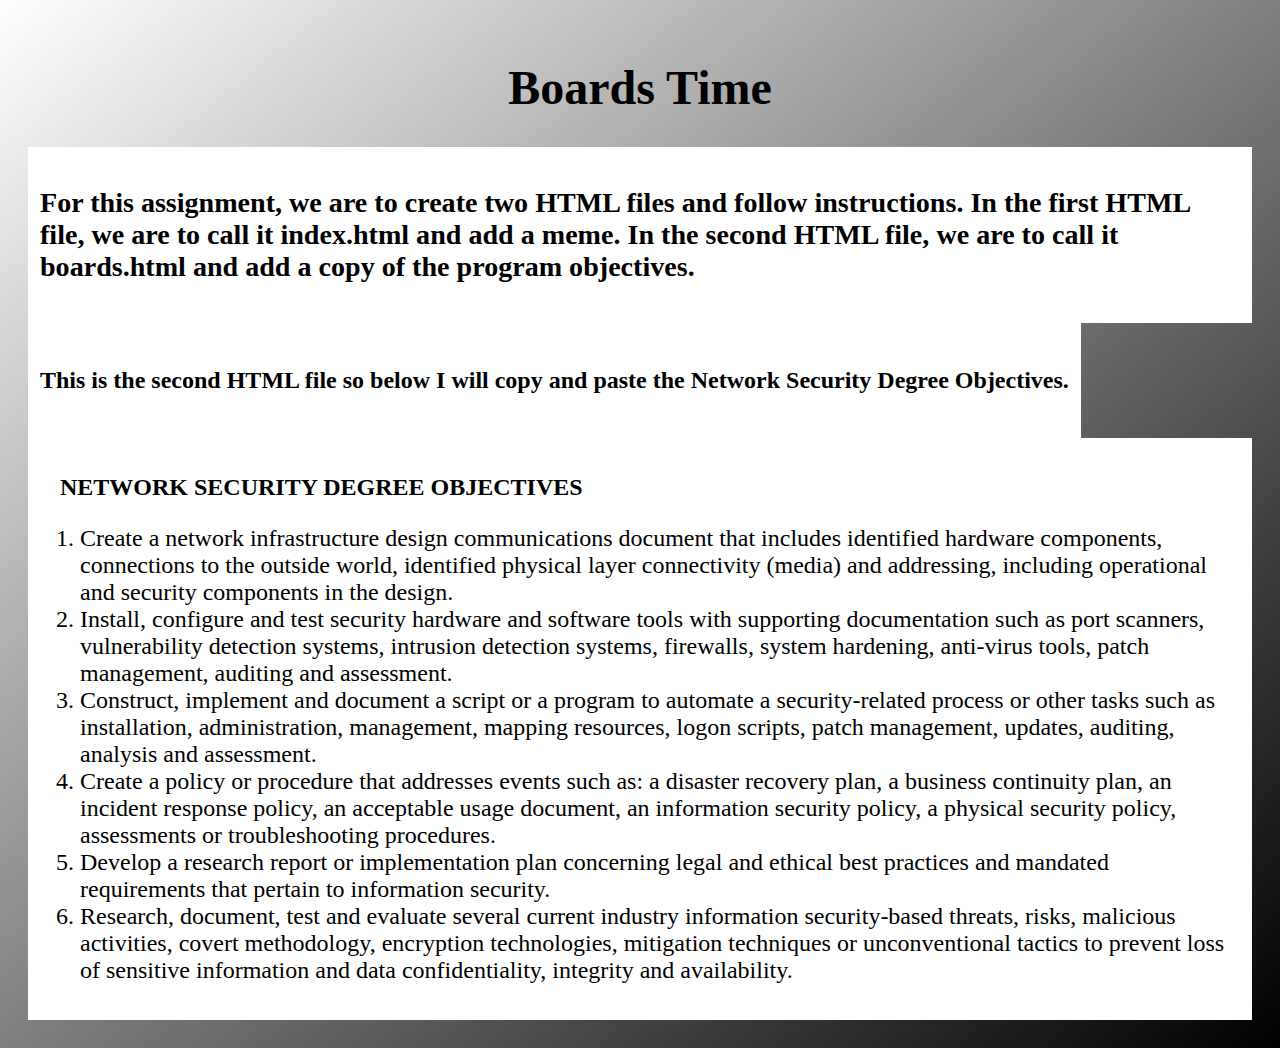
==== boards.html @ 6110c1fd "Add files via upload" ====
<!-- Nickolaus Grant --> <!-- Comment indicating the author's name -->

<!DOCTYPE html> <!-- Declares the document type and version of HTML -->

<html lang="en"> <!-- Begins the HTML document and sets the language to English -->

<head>
    <meta charset="UTF-8"> <!-- Defines the character encoding for the document -->
    <meta http-equiv="X-UA-Compatible" content="IE=edge"> <!-- Sets the compatibility mode for Internet Explorer -->
    <meta name="viewport" content="width=device-width, initial-scale=1.0"> <!-- Defines the viewport for responsive design -->
    <title>Assignment 1.2: Foundation</title> <!-- Sets the title of the document -->

    <!-- CSS Styles -->
    <style>
        /* CSS for styling */
        .indented-bold {
            text-indent: 20px; /* Adds an indentation to the text */
            font-weight: bold; /* Makes the text bold */
        }

        .title-container {
            text-align: center; /* Centers the text */
        }

        body {
            background: linear-gradient(to bottom right, White, black); /* Creates a linear gradient background */
            font-size: 24px; /* Sets the font size for the entire document */
            padding: 20px; /* Adds padding to the body */
        }

        .box {
            border: 2px solid white; /* Sets a white border around the box */
            padding: 10px; /* Adds padding inside the box */
            display: inline-block; /* Creates a box */
            background-color: white; /* Sets the background color of the box */
        }
    </style>
</head>

<body>
    <!-- HTML Content -->

    <!-- Title Container -->
    <div class="title-container">
        <h1>Boards Time</h1> <!-- Heading 1 -->
    </div>

    <!-- Box 1 -->
    <div class="box">
        <h3> <!-- Heading 3 -->
            For this assignment, we are to create two HTML files and follow instructions.
            In the first HTML file, we are to call it index.html and add a meme.
            In the second HTML file, we are to call it boards.html and add a copy of the program objectives.
        </h3>
    </div>

    <!-- Box 2 -->
    <div class="box">
        <h4> <!-- Heading 4 -->
            This is the second HTML file so below I will copy and paste the
            Network Security Degree Objectives.
        </h4>
    </div>

    <!-- Box 3 -->
    <div class="box">
        <p class="indented-bold">NETWORK SECURITY DEGREE OBJECTIVES </p> <!-- Paragraph with class -->
        <p>
            <!-- Unordered List of Degree Objectives -->
            <ol>
                <li>Create a network infrastructure design communications document that includes identified hardware components,
                    connections to the outside world, identified physical layer connectivity (media) and addressing, including operational and
                    security components in the design.</li>

                <li>Install, configure and test security hardware and software tools with supporting documentation such as port scanners,
                    vulnerability detection systems, intrusion detection systems, firewalls, system hardening, anti-virus tools, patch
                    management, auditing and assessment.</li>

                <li>Construct, implement and document a script or a program to automate a security-related process or other tasks such as
                    installation, administration, management, mapping resources, logon scripts, patch management, updates, auditing,
                    analysis and assessment.</li>

                <li>Create a policy or procedure that addresses events such as: a disaster recovery plan, a business continuity plan, an
                    incident response policy, an acceptable usage document, an information security policy, a physical security policy,
                    assessments or troubleshooting procedures.</li>

                <li>Develop a research report or implementation plan concerning legal and ethical best practices and mandated requirements
                    that pertain to information security.</li>

                <li>Research, document, test and evaluate several current industry information security-based threats, risks, malicious
                    activities, covert methodology, encryption technologies, mitigation techniques or unconventional tactics to prevent loss of
                    sensitive information and data confidentiality, integrity and availability.</li>
            </ol>
        </p>
    </div>

</body>
</html>
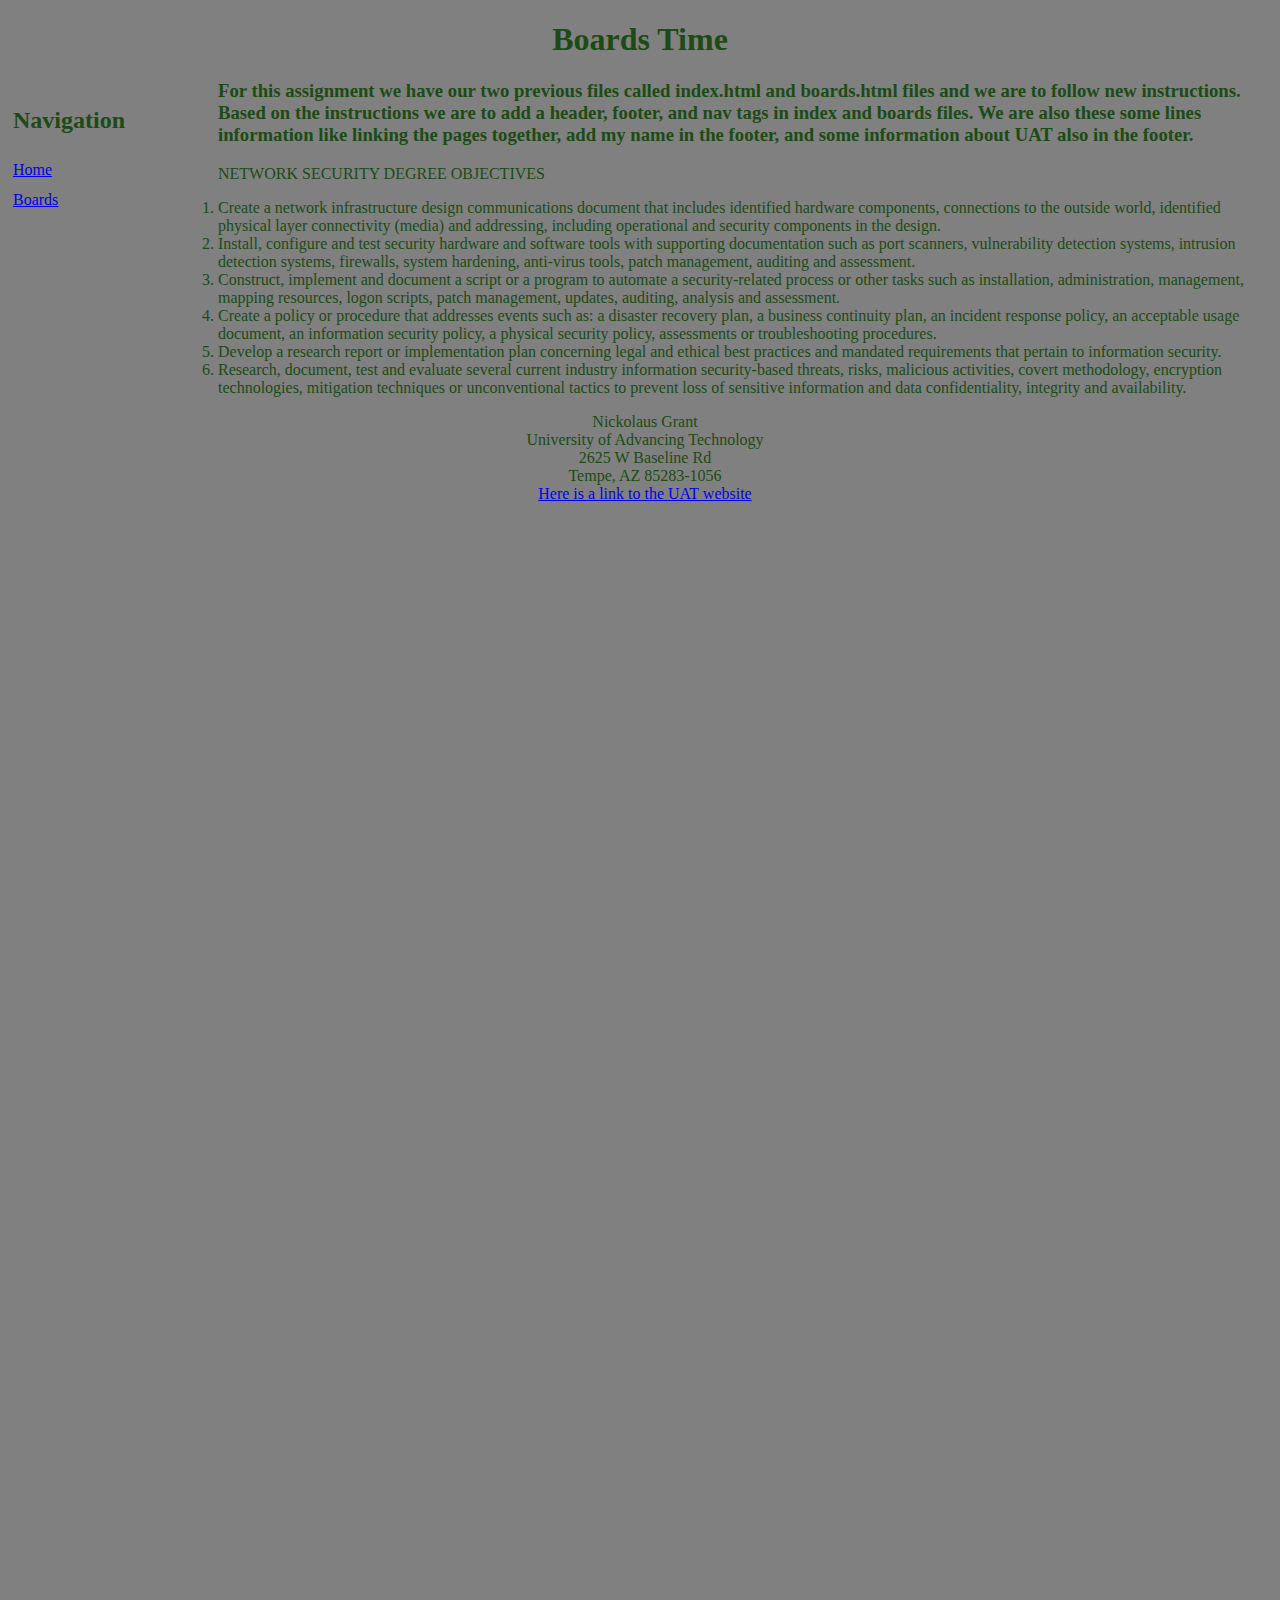
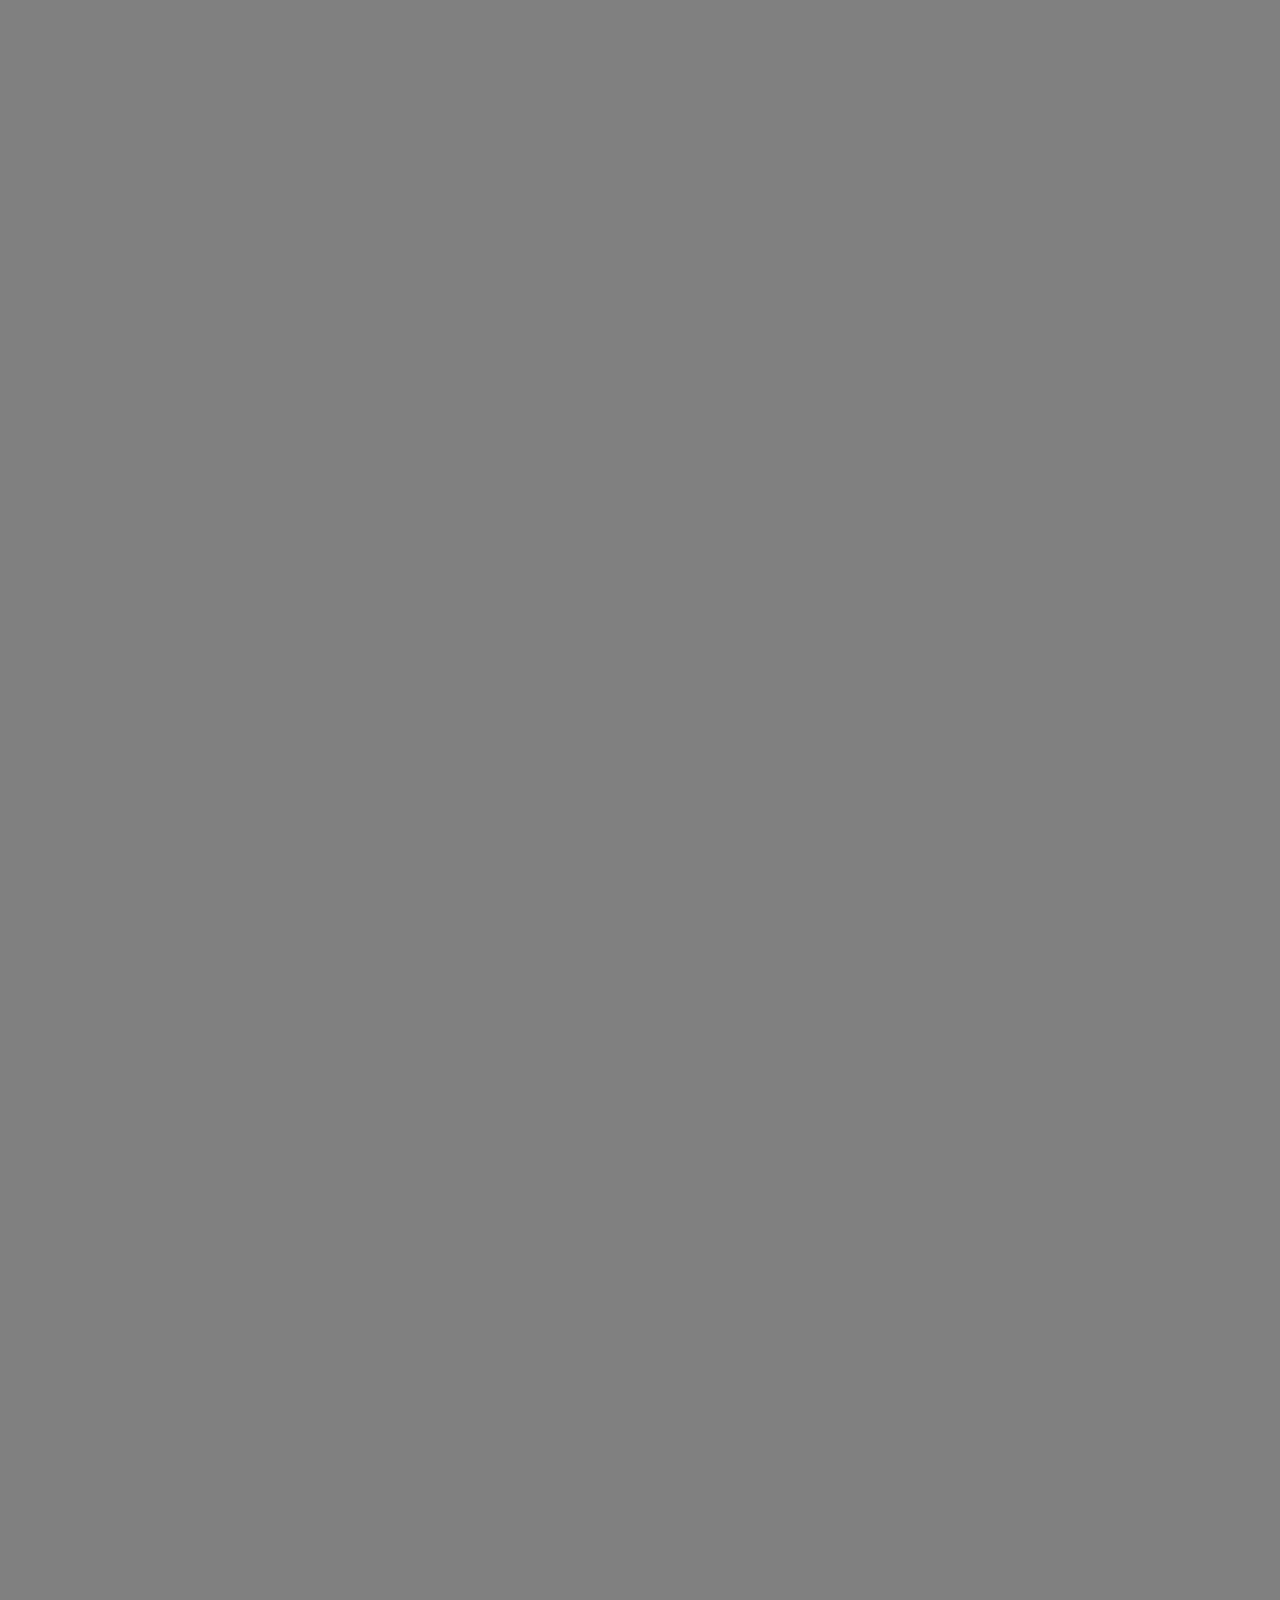
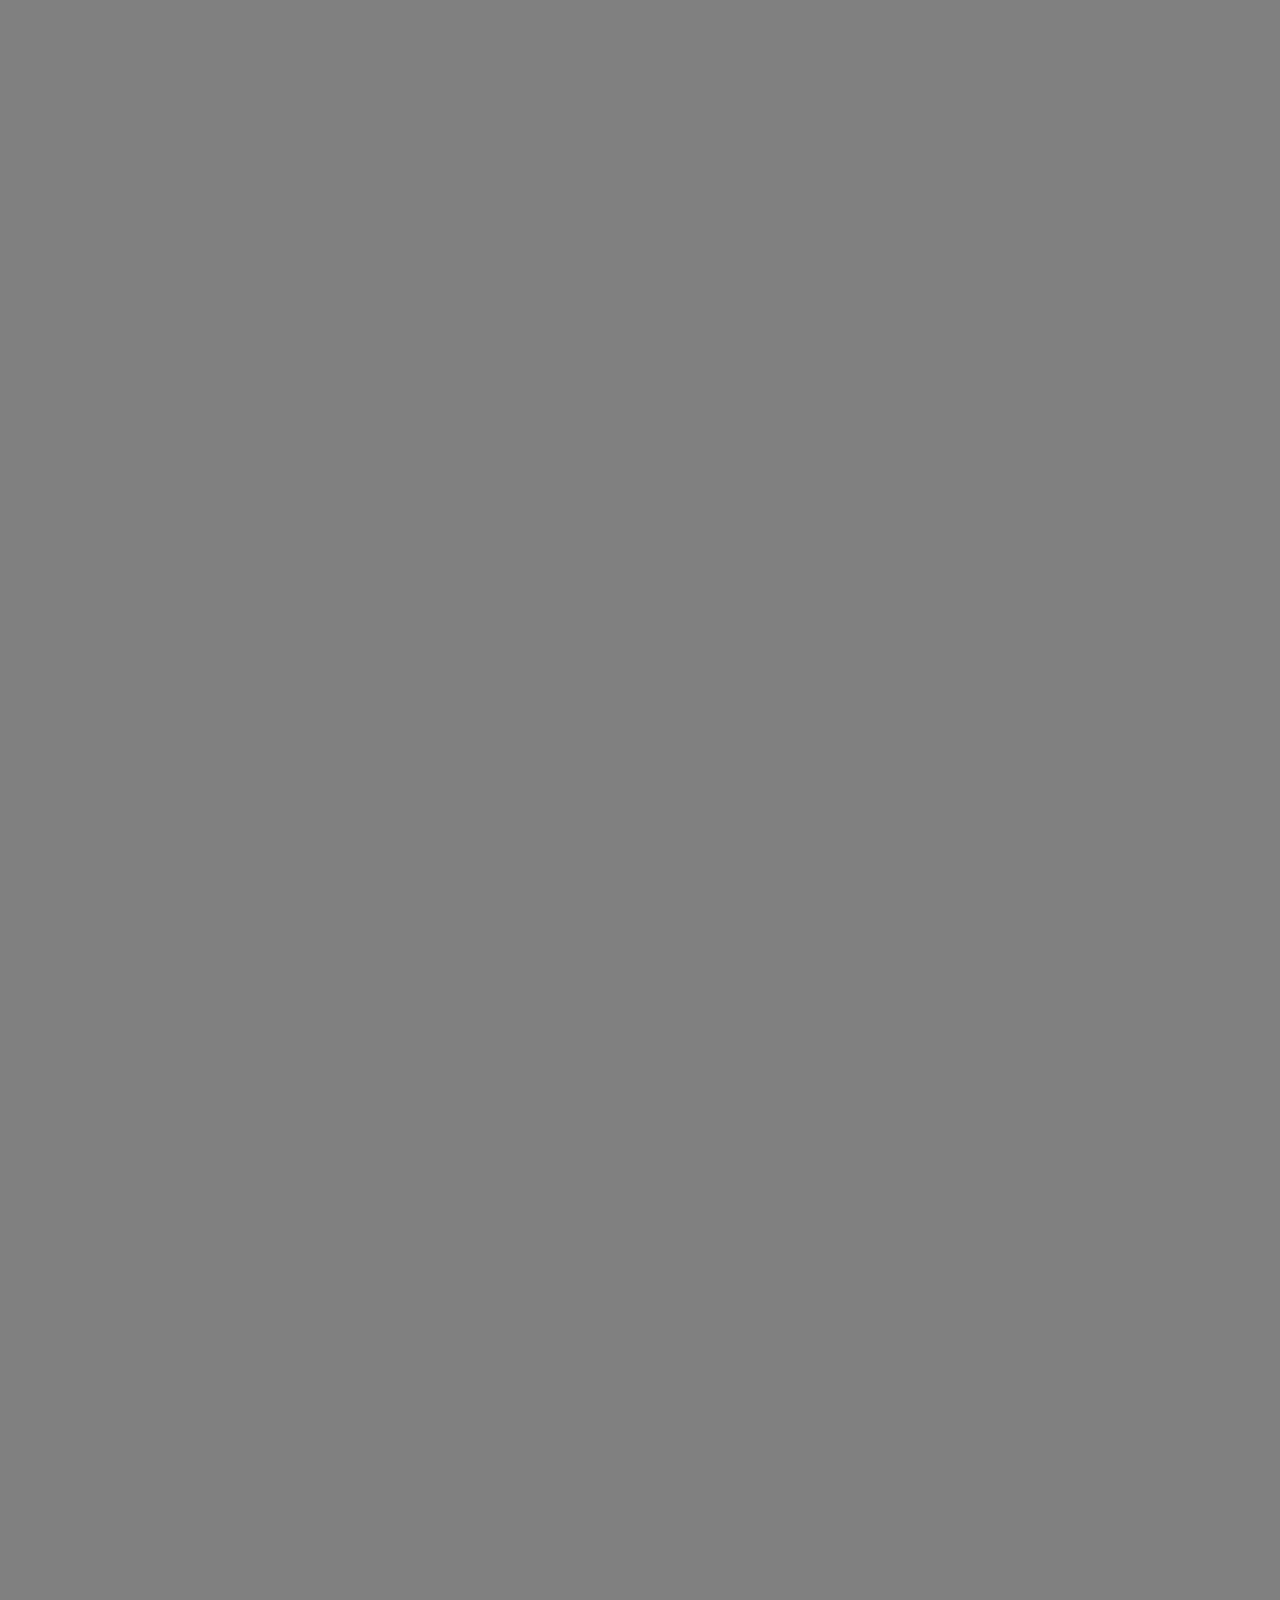
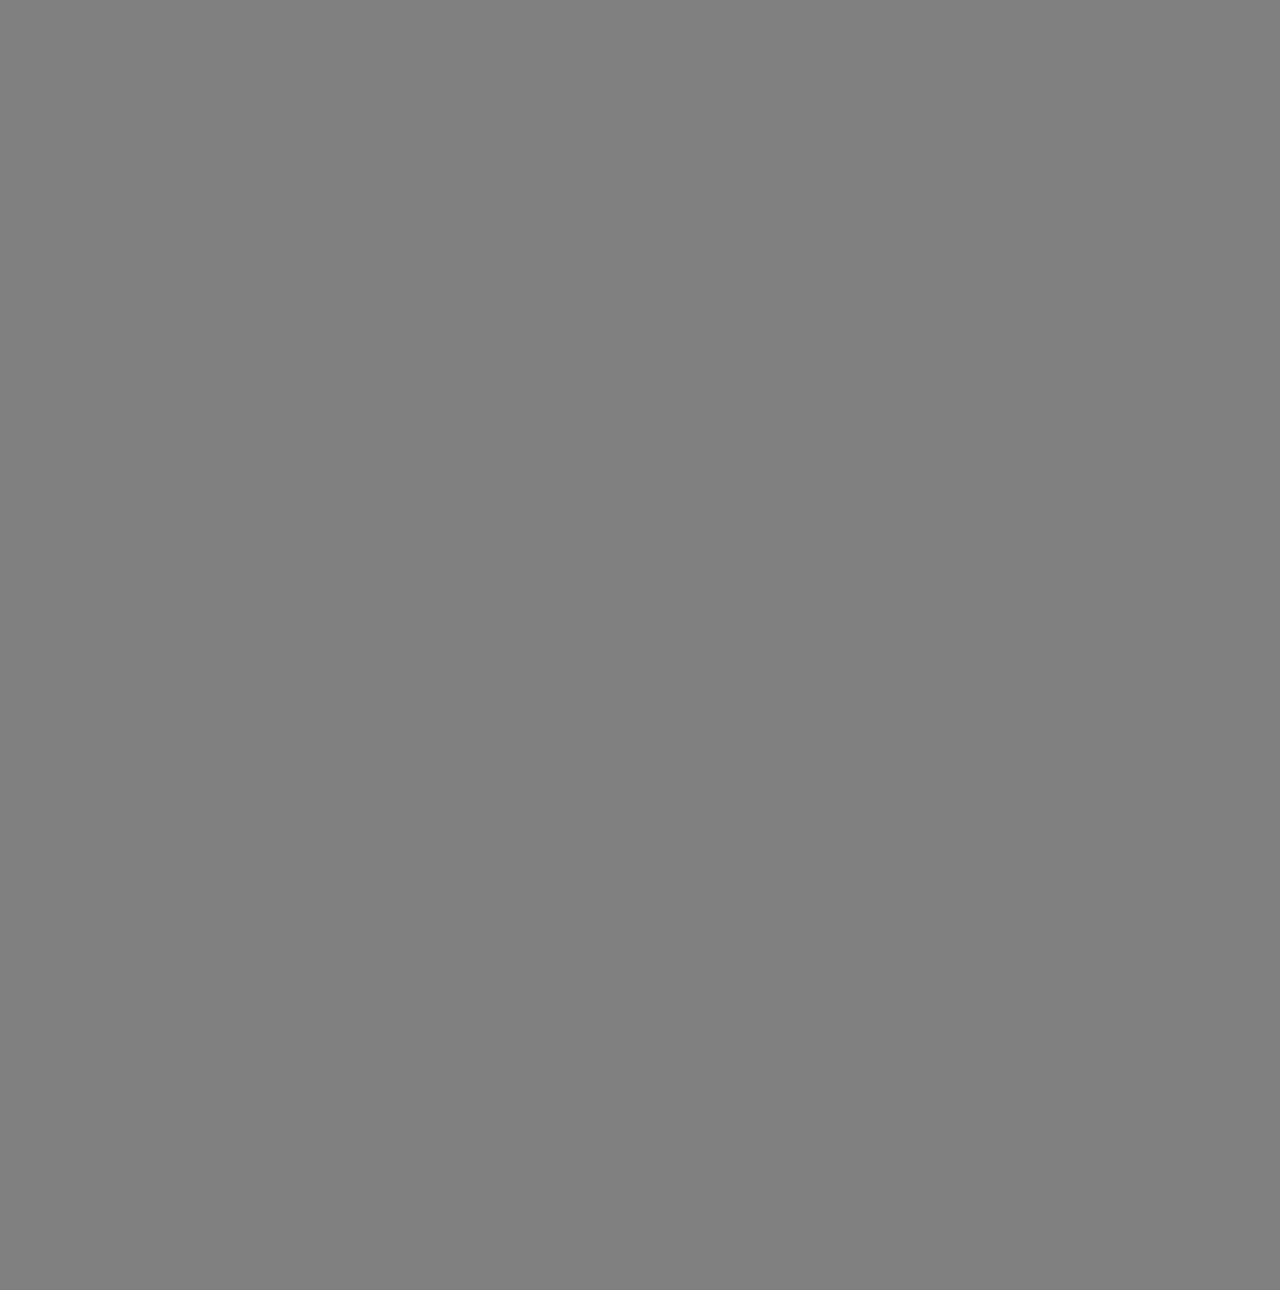
==== commit c66cd415: "Add files via upload" ====
--- a/boards.html
+++ b/boards.html
@@ -1,4 +1,5 @@
-<!-- Nickolaus Grant --> <!-- Comment indicating the author's name -->
+<!-- Nickolaus Grant -->
+<!-- Modified on 2024-05-25 -->
 
 <!DOCTYPE html> <!-- Declares the document type and version of HTML -->
 
@@ -8,85 +9,52 @@
     <meta charset="UTF-8"> <!-- Defines the character encoding for the document -->
     <meta http-equiv="X-UA-Compatible" content="IE=edge"> <!-- Sets the compatibility mode for Internet Explorer -->
     <meta name="viewport" content="width=device-width, initial-scale=1.0"> <!-- Defines the viewport for responsive design -->
-    <title>Assignment 1.2: Foundation</title> <!-- Sets the title of the document -->
-
-    <!-- CSS Styles -->
-    <style>
-        /* CSS for styling */
-        .indented-bold {
-            text-indent: 20px; /* Adds an indentation to the text */
-            font-weight: bold; /* Makes the text bold */
-        }
-
-        .title-container {
-            text-align: center; /* Centers the text */
-        }
-
-        body {
-            background: linear-gradient(to bottom right, White, black); /* Creates a linear gradient background */
-            font-size: 24px; /* Sets the font size for the entire document */
-            padding: 20px; /* Adds padding to the body */
-        }
-
-        .box {
-            border: 2px solid white; /* Sets a white border around the box */
-            padding: 10px; /* Adds padding inside the box */
-            display: inline-block; /* Creates a box */
-            background-color: white; /* Sets the background color of the box */
-        }
-    </style>
+    <title>Assignment 2.1: Naviagting between pages</title> <!-- Sets the title of the document -->
+    <link rel="stylesheet" href="Main.css"> <!-- Linking the Main.css -->
 </head>
 
 <body>
-    <!-- HTML Content -->
+    <!-- Header Section -->
+    <header>
+        <h1>Boards Time</h1> <!-- Heading 1 -->
+    </header>
 
-    <!-- Title Container -->
-    <div class="title-container">
-        <h1>Boards Time</h1> <!-- Heading 1 -->
-    </div>
+    <!-- Navigation Section -->
+    <nav>
+        <h2>Navigation</h2>
+        <a href="./index.html">Home</a><br>
+        <a href="./boards.html">Boards</a><br>
+    </nav>
 
-    <!-- Box 1 -->
-    <div class="box">
-        <h3> <!-- Heading 3 -->
-            For this assignment, we are to create two HTML files and follow instructions.
-            In the first HTML file, we are to call it index.html and add a meme.
-            In the second HTML file, we are to call it boards.html and add a copy of the program objectives.
+    <!-- Main Content Section -->
+    <div>
+        <h3>
+            For this assignment we have our two previous files called index.html and boards.html
+            files and we are to follow new instructions. Based on the instructions we are to add
+            a header, footer, and nav tags in index and boards files. We are also these some lines
+            information like linking the pages together, add my name in the footer, and some information
+            about UAT also in the footer. 
         </h3>
     </div>
-
-    <!-- Box 2 -->
-    <div class="box">
-        <h4> <!-- Heading 4 -->
-            This is the second HTML file so below I will copy and paste the
-            Network Security Degree Objectives.
-        </h4>
-    </div>
-
-    <!-- Box 3 -->
-    <div class="box">
-        <p class="indented-bold">NETWORK SECURITY DEGREE OBJECTIVES </p> <!-- Paragraph with class -->
+    <div>
+        <p>NETWORK SECURITY DEGREE OBJECTIVES </p>
         <p>
             <!-- Unordered List of Degree Objectives -->
             <ol>
                 <li>Create a network infrastructure design communications document that includes identified hardware components,
                     connections to the outside world, identified physical layer connectivity (media) and addressing, including operational and
                     security components in the design.</li>
-
                 <li>Install, configure and test security hardware and software tools with supporting documentation such as port scanners,
                     vulnerability detection systems, intrusion detection systems, firewalls, system hardening, anti-virus tools, patch
                     management, auditing and assessment.</li>
-
                 <li>Construct, implement and document a script or a program to automate a security-related process or other tasks such as
                     installation, administration, management, mapping resources, logon scripts, patch management, updates, auditing,
                     analysis and assessment.</li>
-
                 <li>Create a policy or procedure that addresses events such as: a disaster recovery plan, a business continuity plan, an
                     incident response policy, an acceptable usage document, an information security policy, a physical security policy,
                     assessments or troubleshooting procedures.</li>
-
                 <li>Develop a research report or implementation plan concerning legal and ethical best practices and mandated requirements
                     that pertain to information security.</li>
-
                 <li>Research, document, test and evaluate several current industry information security-based threats, risks, malicious
                     activities, covert methodology, encryption technologies, mitigation techniques or unconventional tactics to prevent loss of
                     sensitive information and data confidentiality, integrity and availability.</li>
@@ -94,5 +62,14 @@
         </p>
     </div>
 
+    <!-- Footer Section -->
+    <footer>
+        Nickolaus Grant<br>
+        University of Advancing Technology<br>
+        2625 W Baseline Rd<br>
+        Tempe, AZ 85283-1056<br>
+        <!-- Add anything else helpful or interesting -->
+        <a href="https://www.uat.edu"> Here is a link to the UAT website</a> <br>
+    </footer>
 </body>
 </html>
--- a/Main.css
+++ b/Main.css
@@ -0,0 +1,25 @@
+body {
+    background-color: gray; /*Setting the background colors*/
+    color:rgb(28, 75, 21); /*Set the text color you like */
+}
+
+nav{
+    height: 6000px;
+    width: 200px;
+    float: left;
+    padding: 5px;
+    line-height: 30px;
+}
+
+footer{
+    text-align: center;
+    margin-right: 200px;
+}
+
+#memeImage {
+    margin-right: 200px;
+}
+
+header{
+    text-align: center;
+}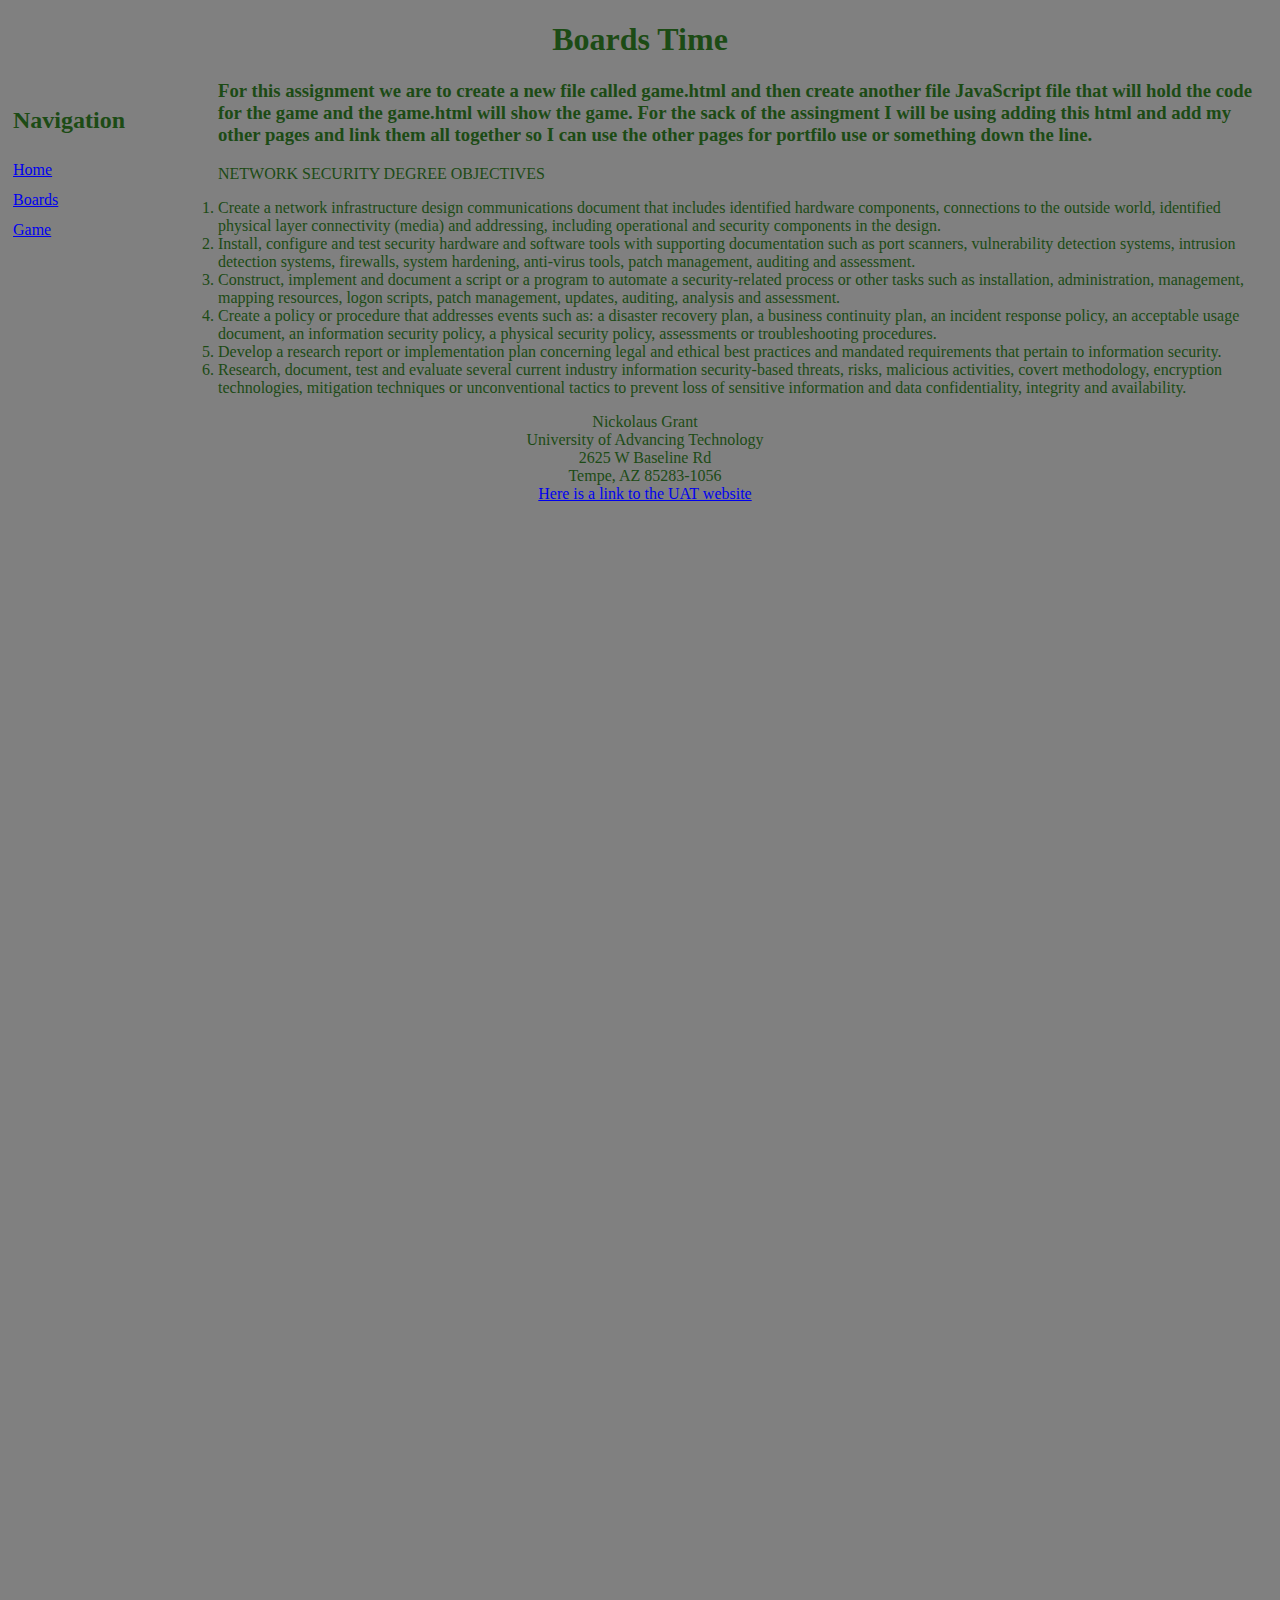
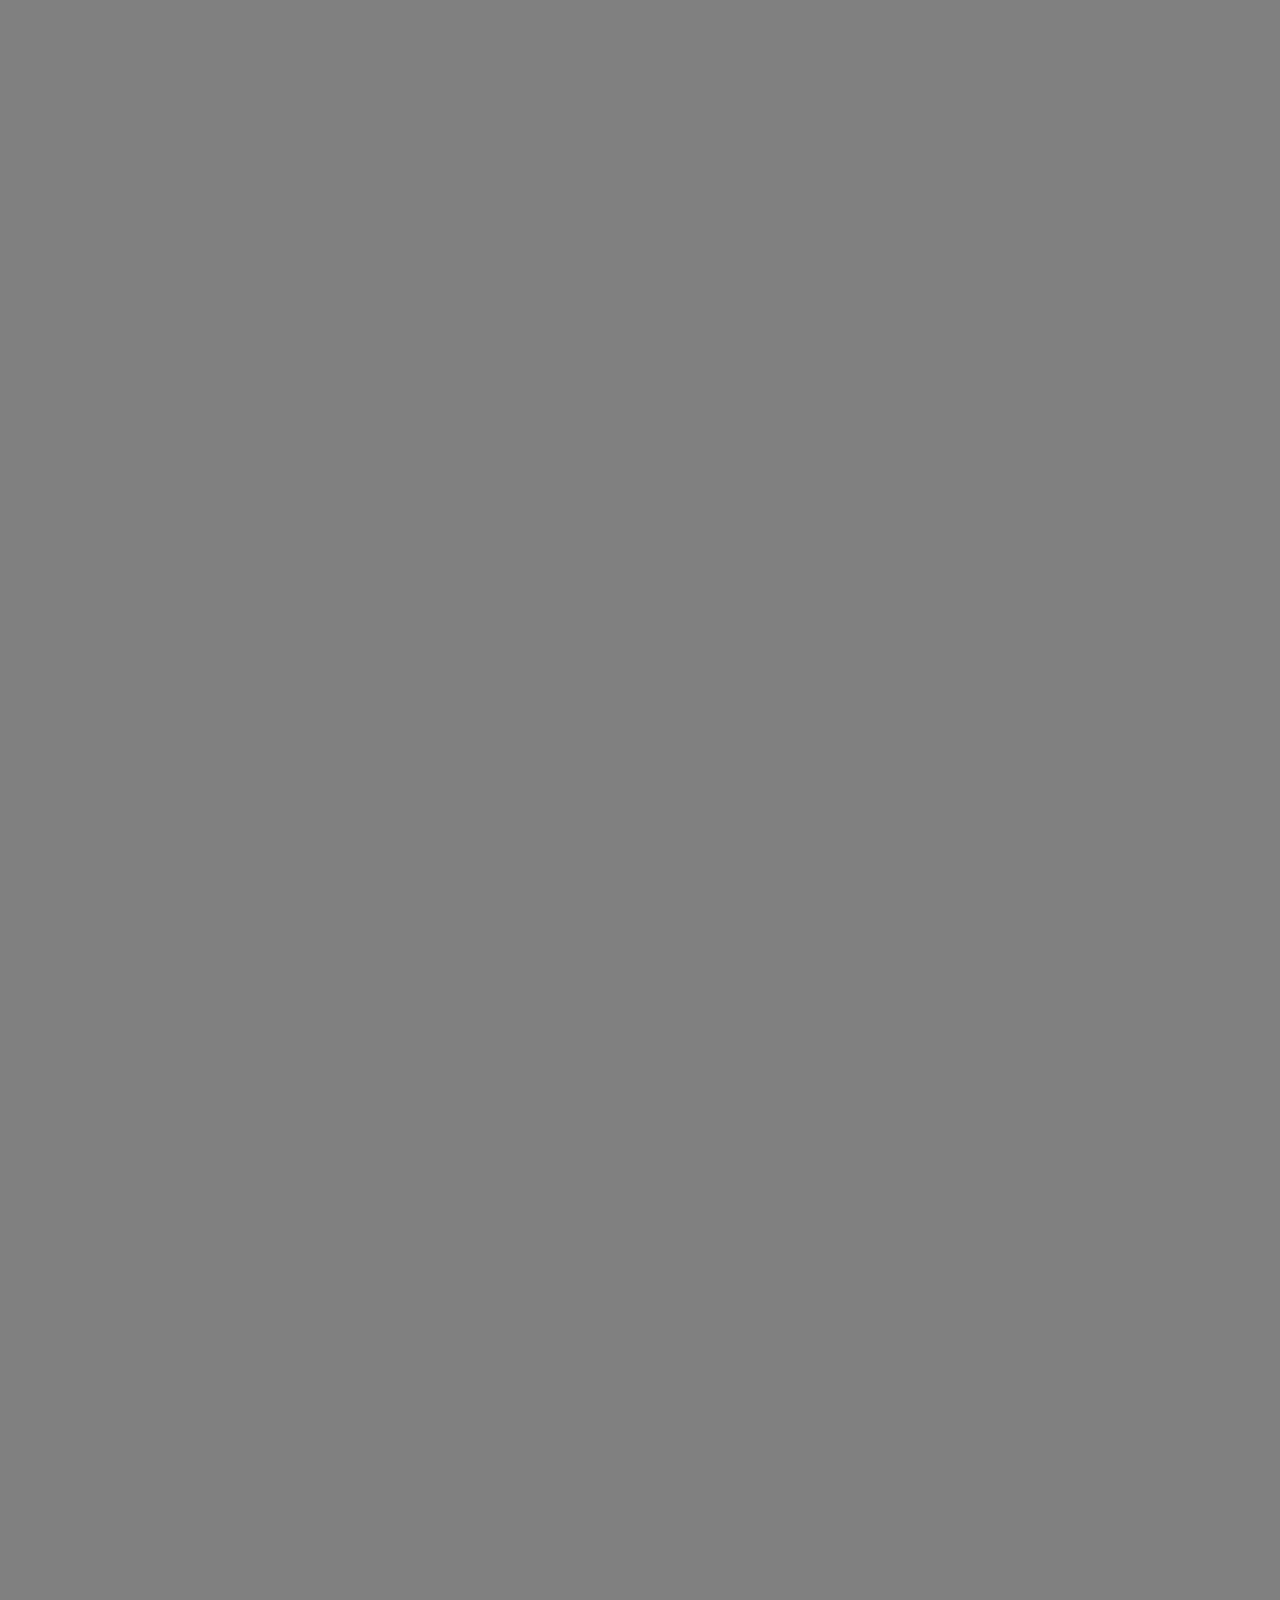
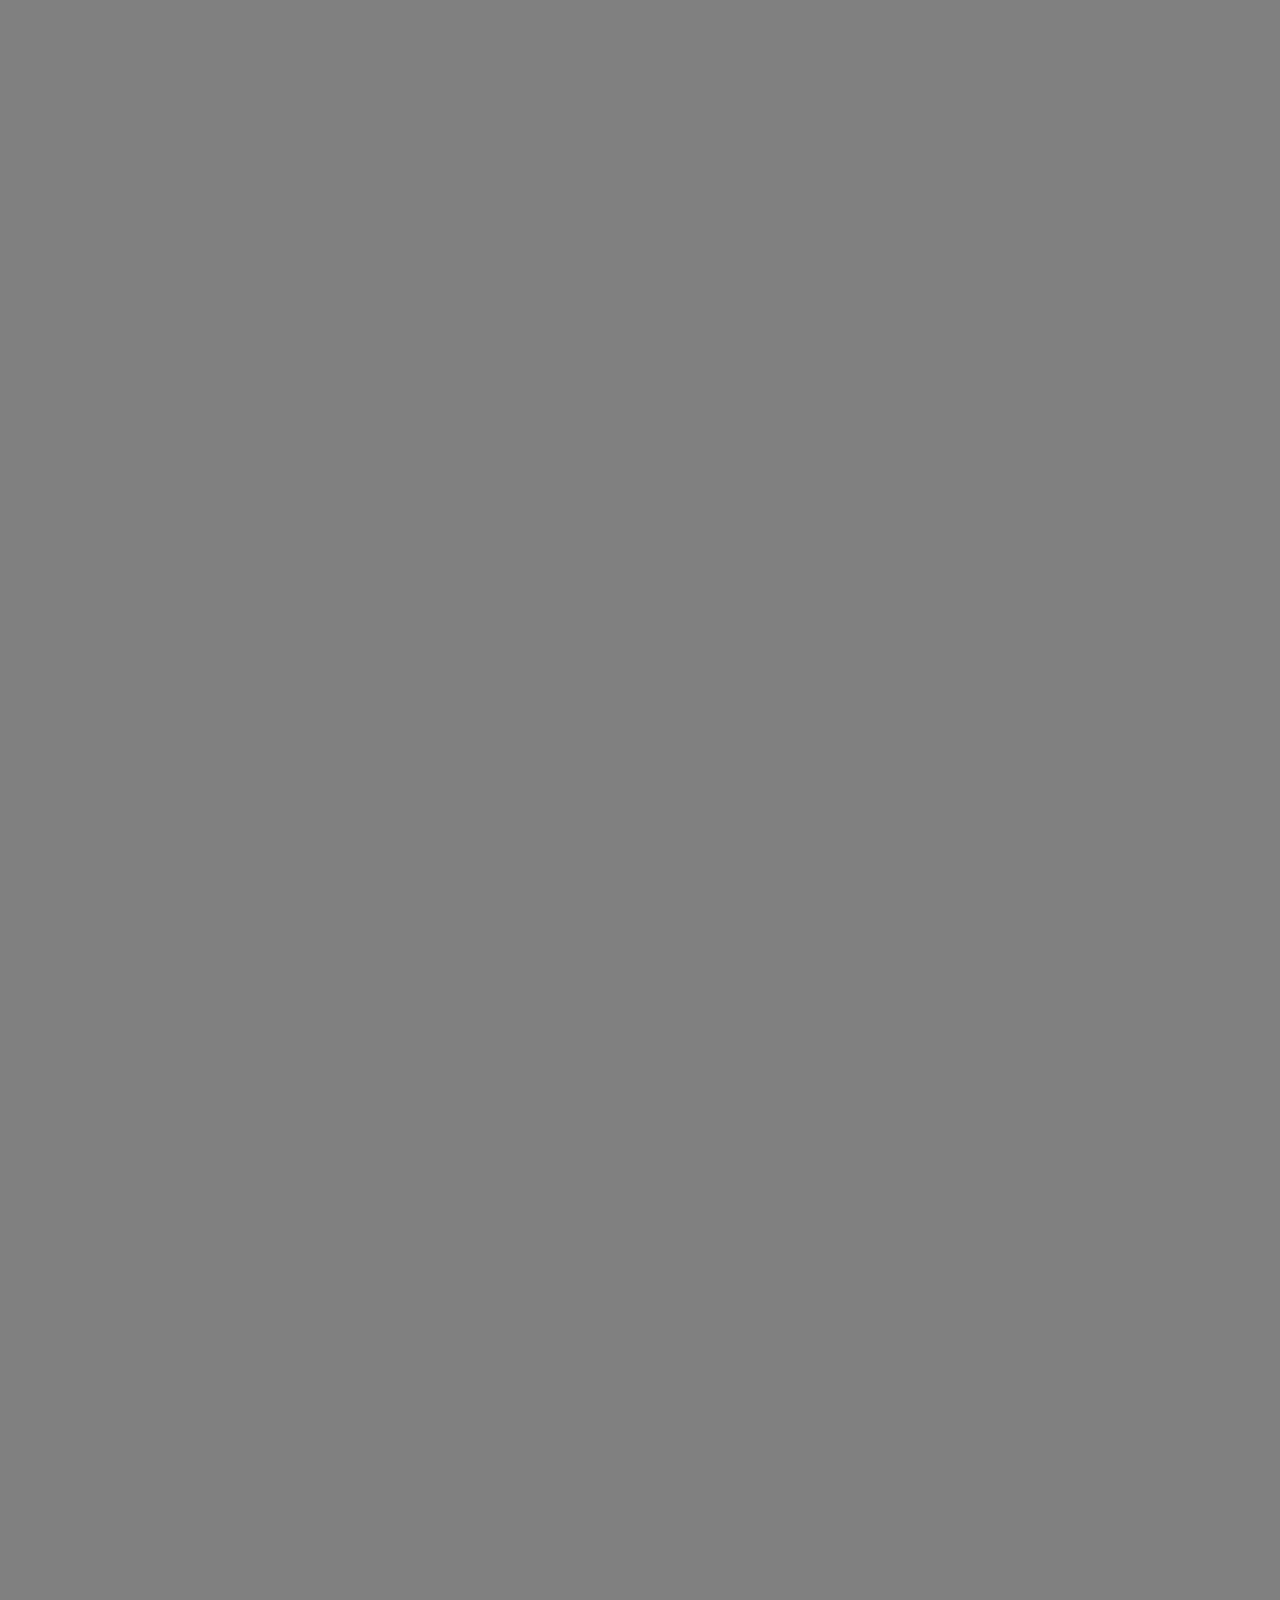
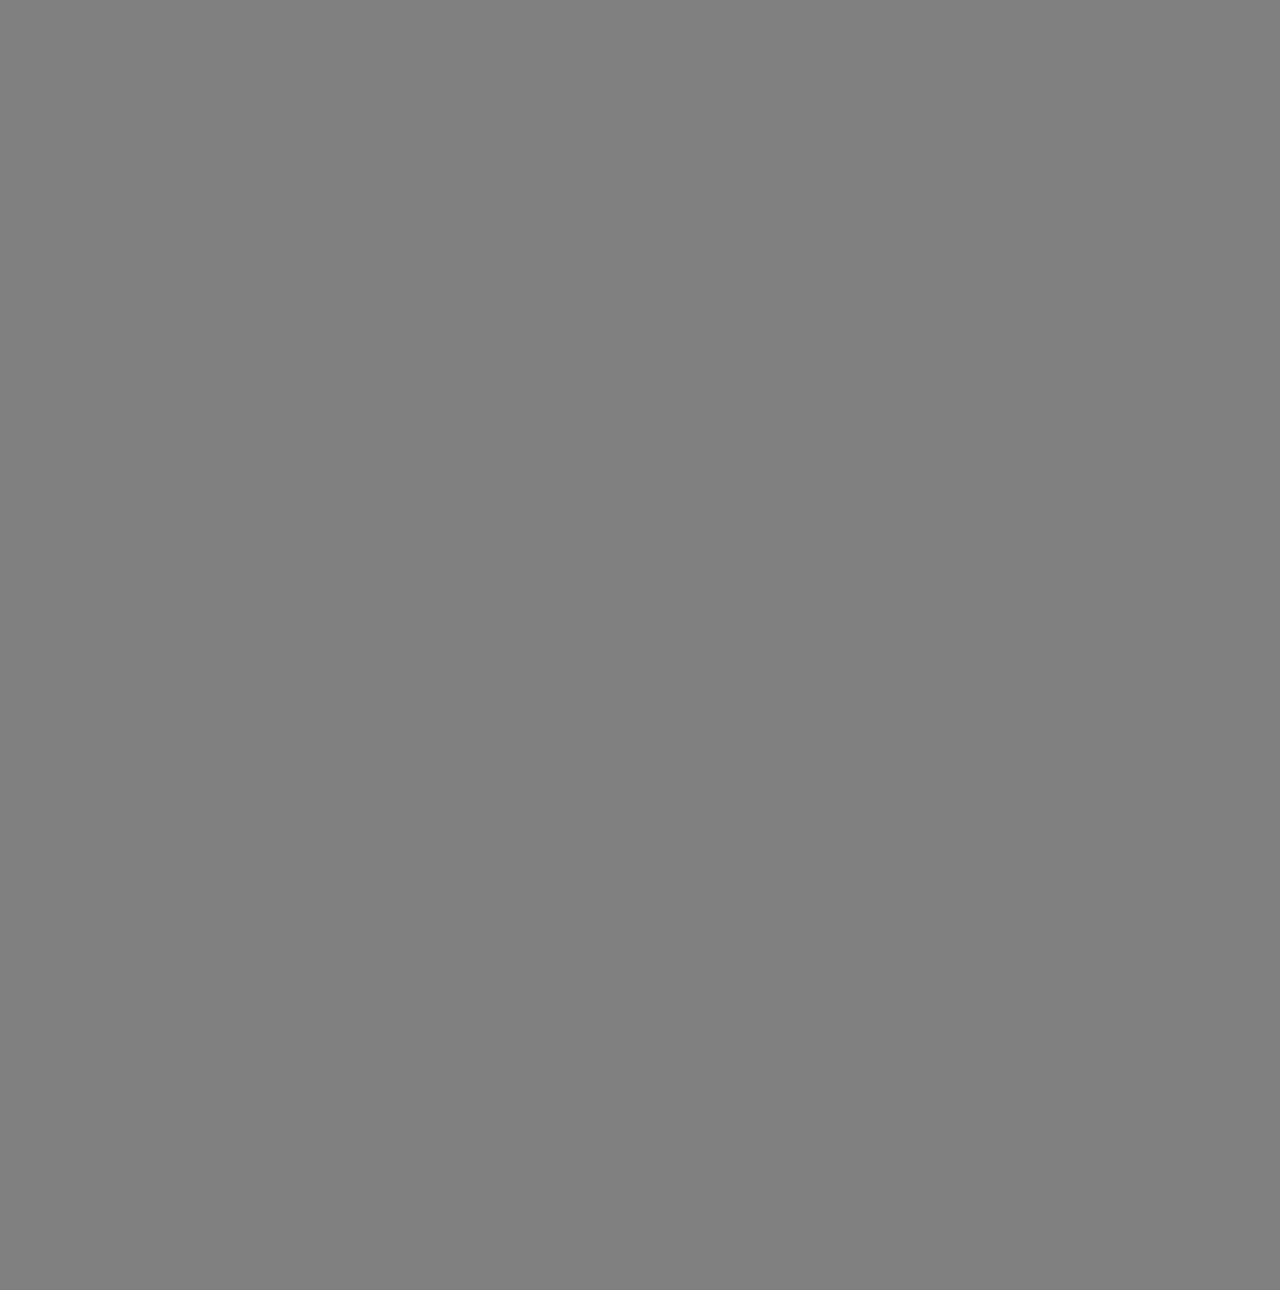
==== commit aea3bacf: "Add files via upload" ====
--- a/boards.html
+++ b/boards.html
@@ -9,7 +9,7 @@
     <meta charset="UTF-8"> <!-- Defines the character encoding for the document -->
     <meta http-equiv="X-UA-Compatible" content="IE=edge"> <!-- Sets the compatibility mode for Internet Explorer -->
     <meta name="viewport" content="width=device-width, initial-scale=1.0"> <!-- Defines the viewport for responsive design -->
-    <title>Assignment 2.1: Naviagting between pages</title> <!-- Sets the title of the document -->
+    <title>Assignment 3.1: The Building Blocks of JavaScript - Functions</title> <!-- Sets the title of the document -->
     <link rel="stylesheet" href="Main.css"> <!-- Linking the Main.css -->
 </head>
 
@@ -24,16 +24,16 @@
         <h2>Navigation</h2>
         <a href="./index.html">Home</a><br>
         <a href="./boards.html">Boards</a><br>
+        <a href="./game.html"> Game</a> <br>
     </nav>
 
     <!-- Main Content Section -->
     <div>
         <h3>
-            For this assignment we have our two previous files called index.html and boards.html
-            files and we are to follow new instructions. Based on the instructions we are to add
-            a header, footer, and nav tags in index and boards files. We are also these some lines
-            information like linking the pages together, add my name in the footer, and some information
-            about UAT also in the footer. 
+            For this assignment we are to create a new file called game.html and then create another
+            file JavaScript file that will hold the code for the game and the game.html will show the 
+            game. For the sack of the assingment I will be using adding this html and add my other pages and link
+            them all together so I can use the other pages for portfilo use or something down the line. 
         </h3>
     </div>
     <div>
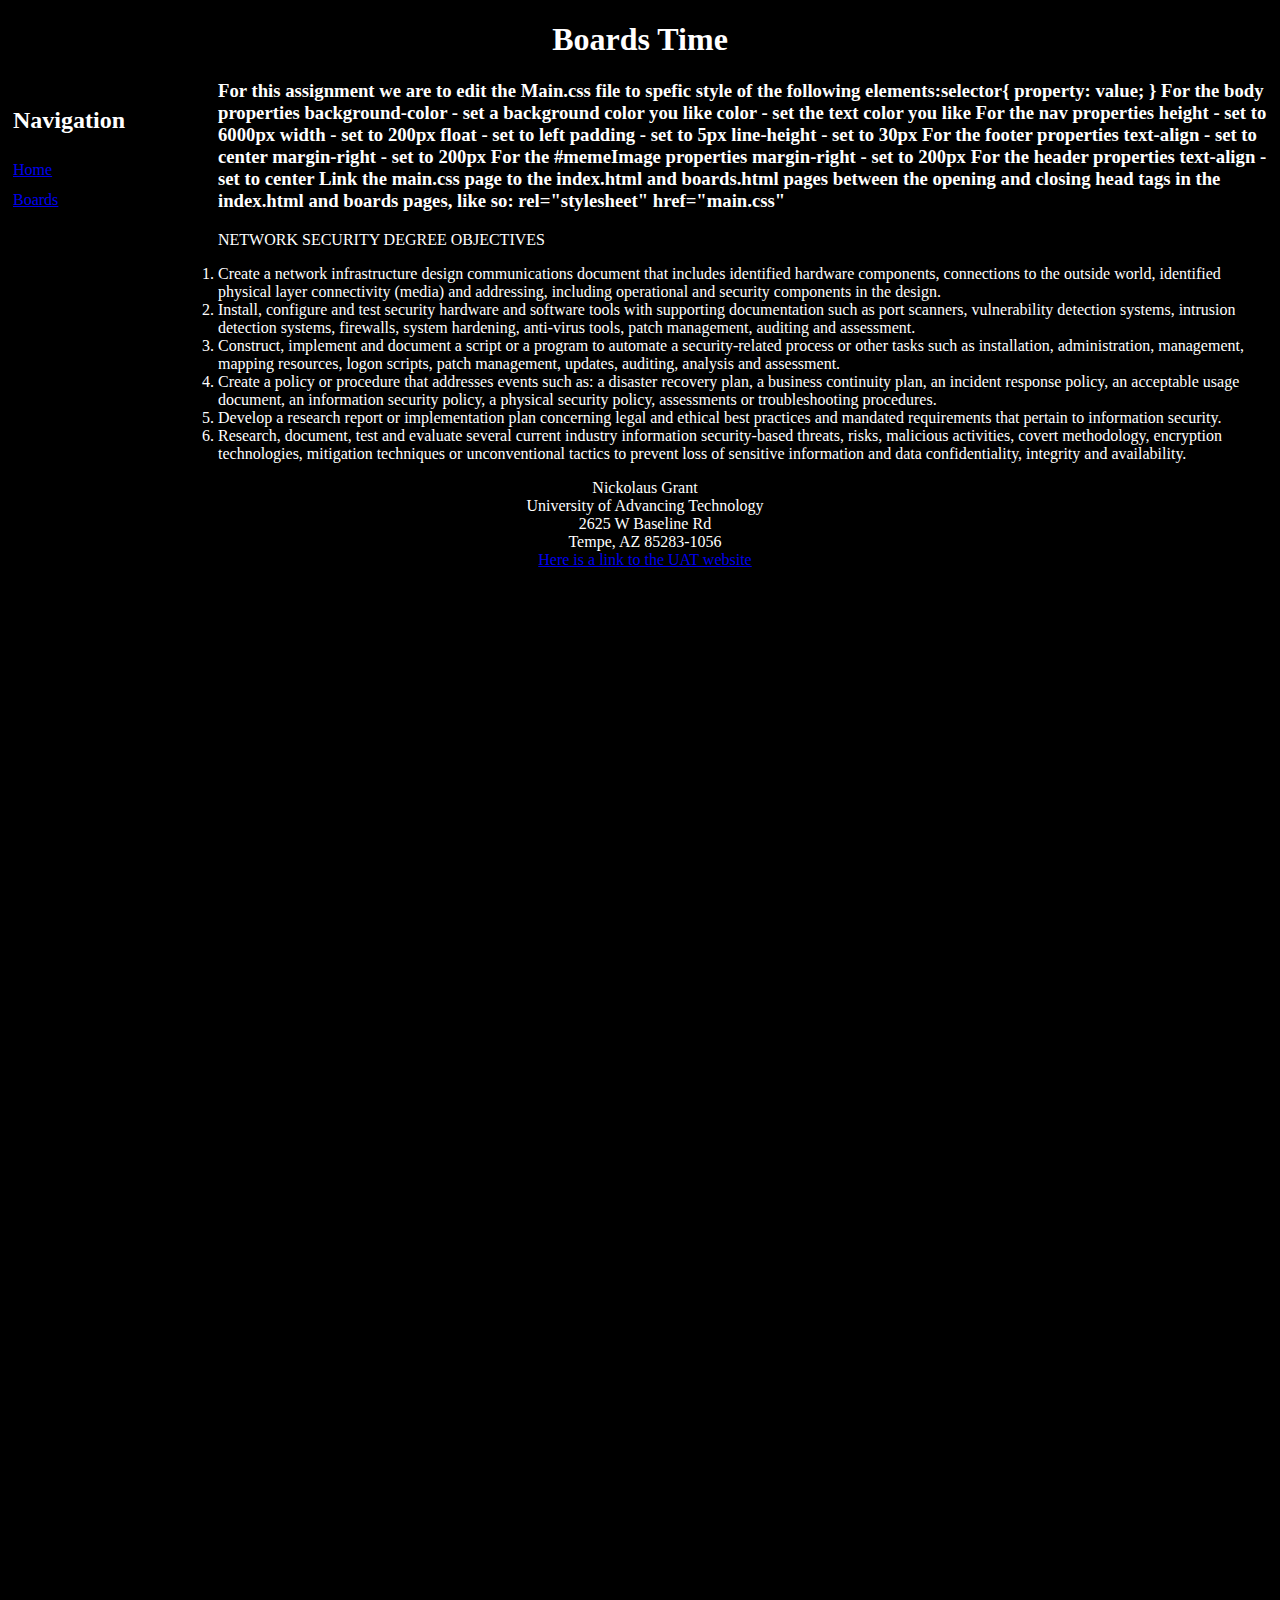
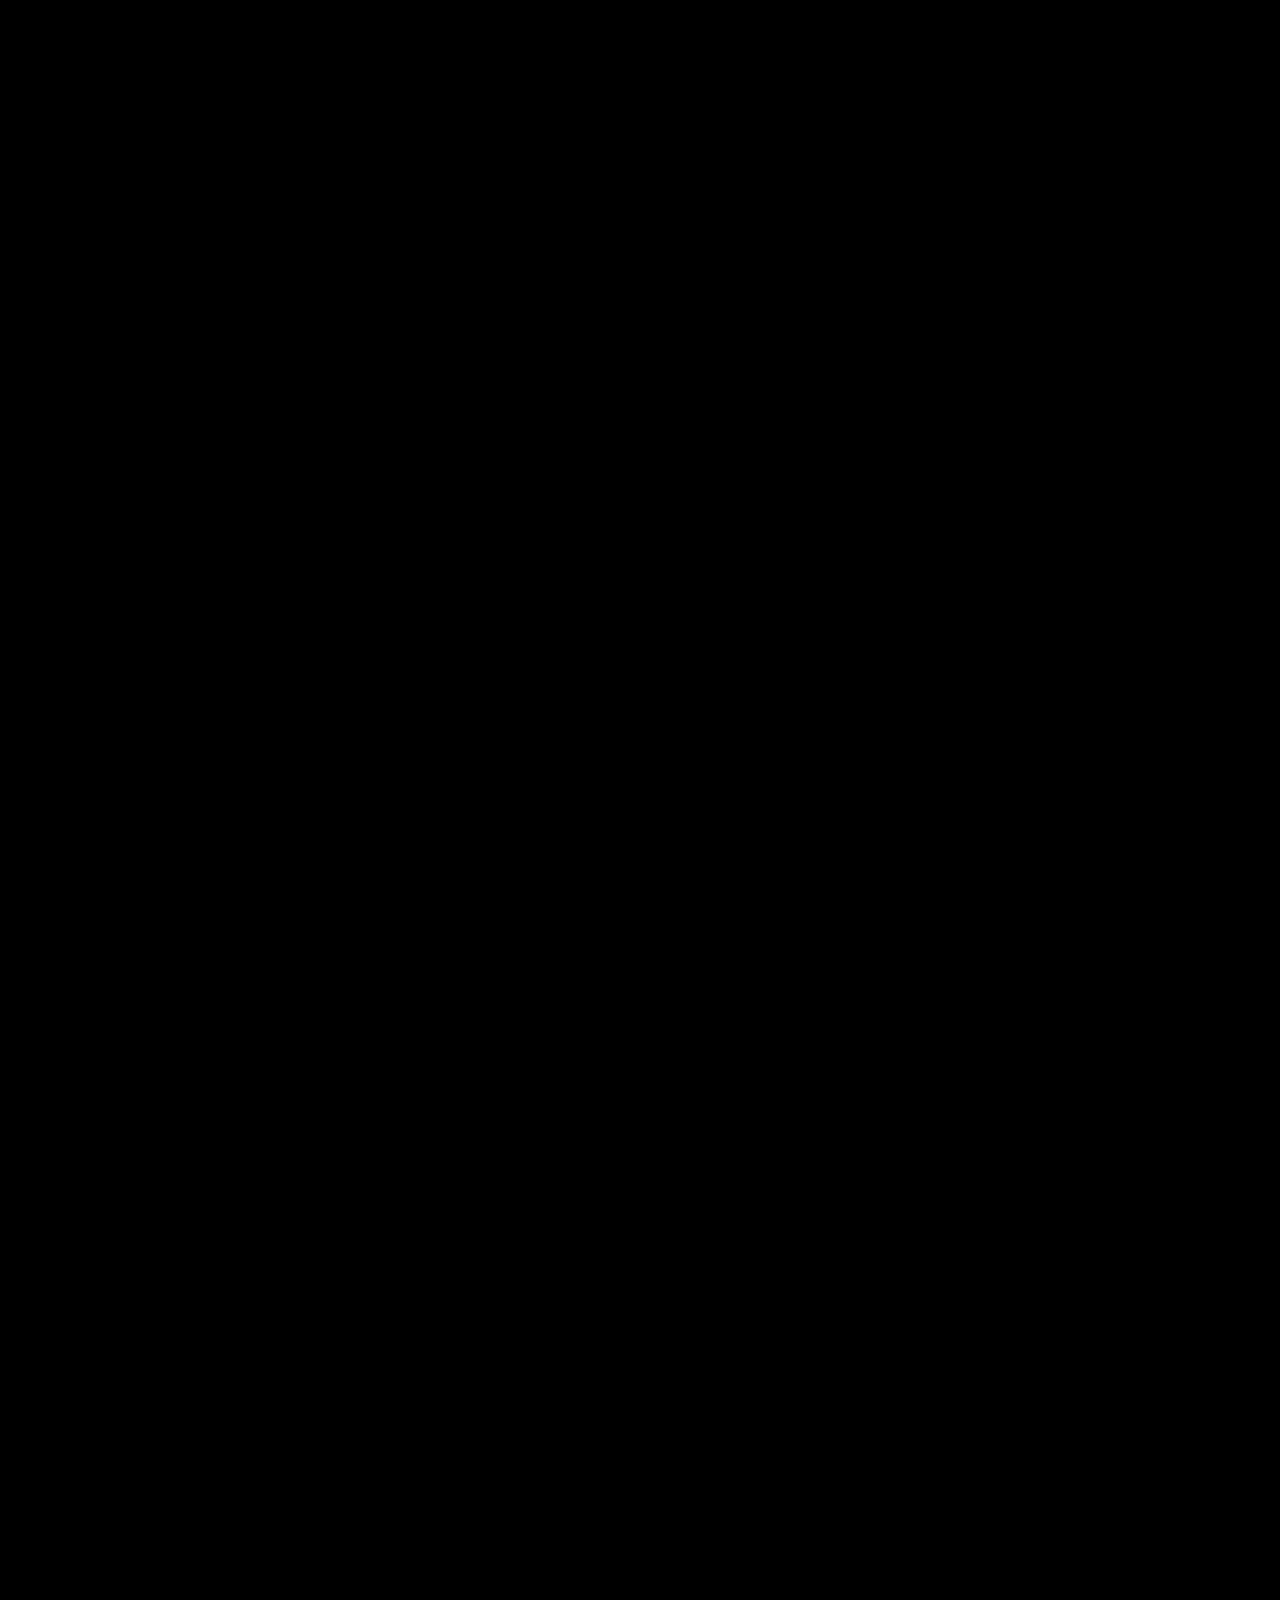
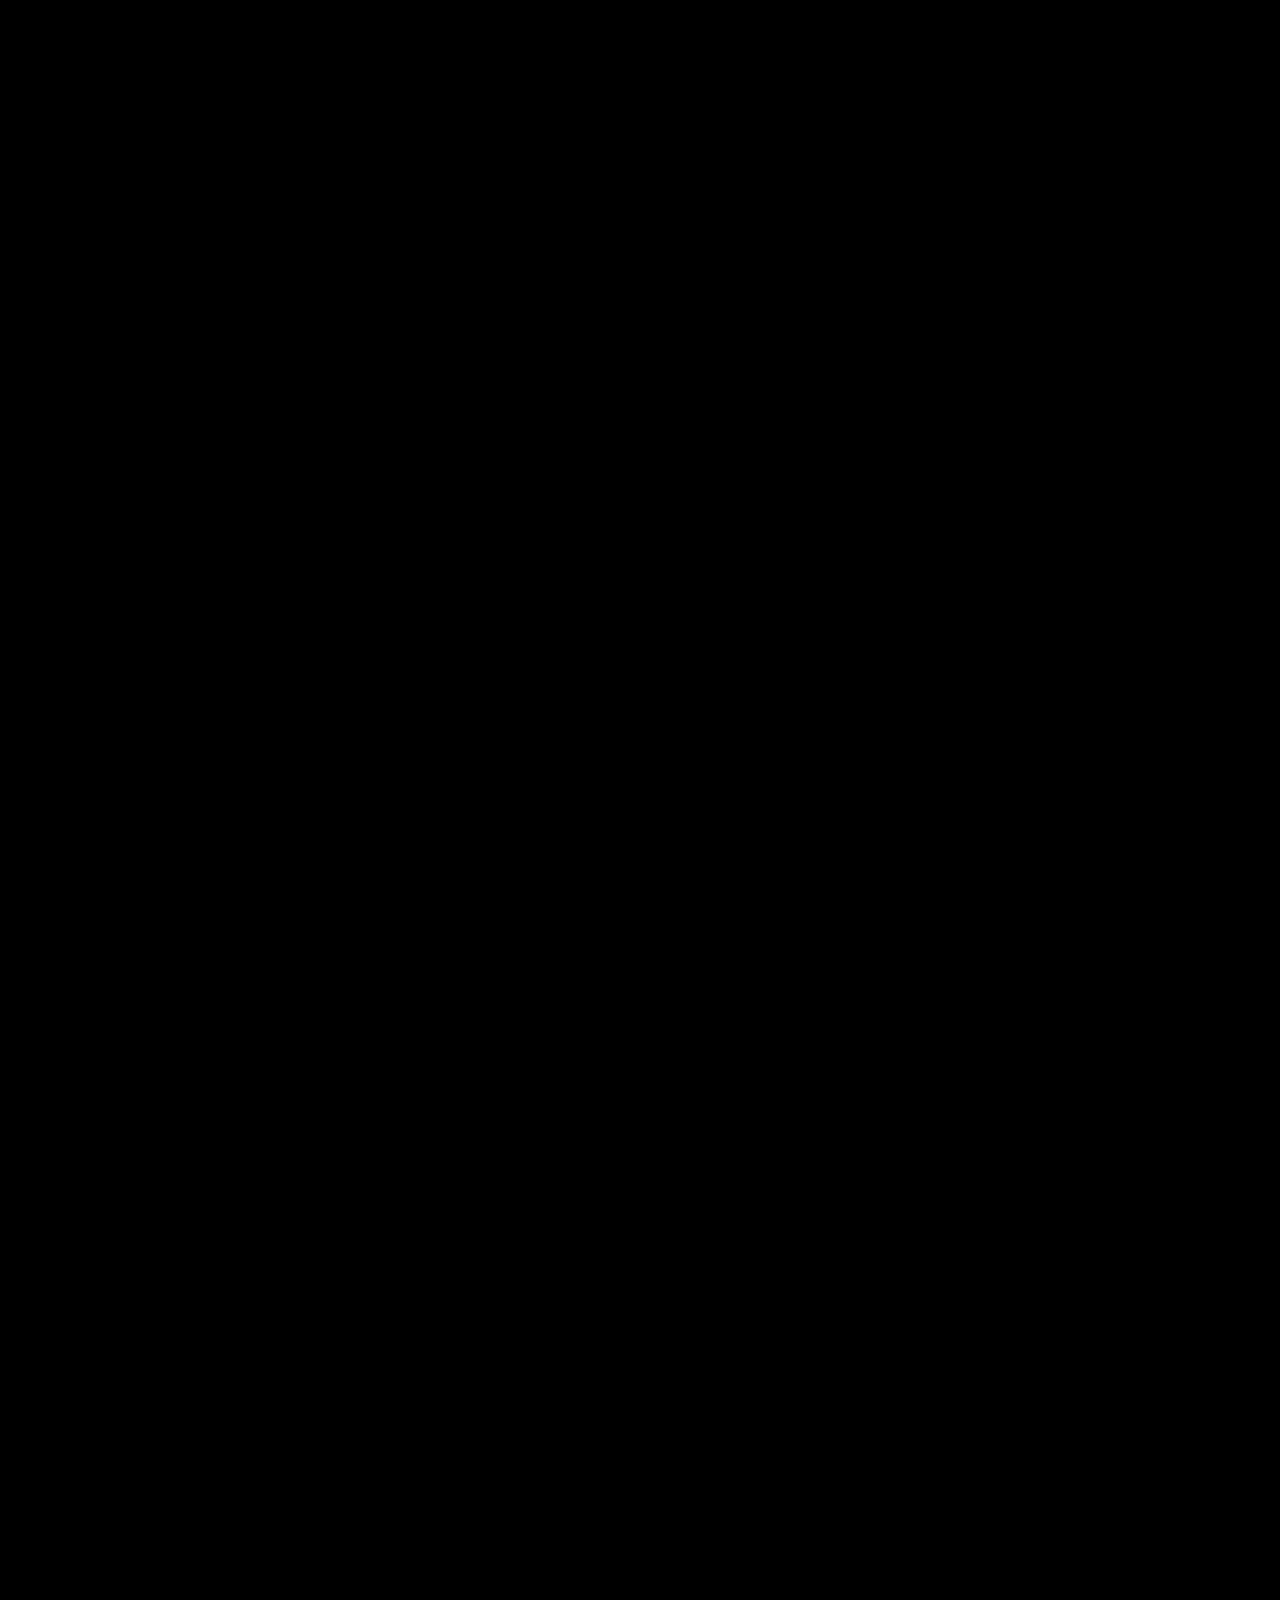
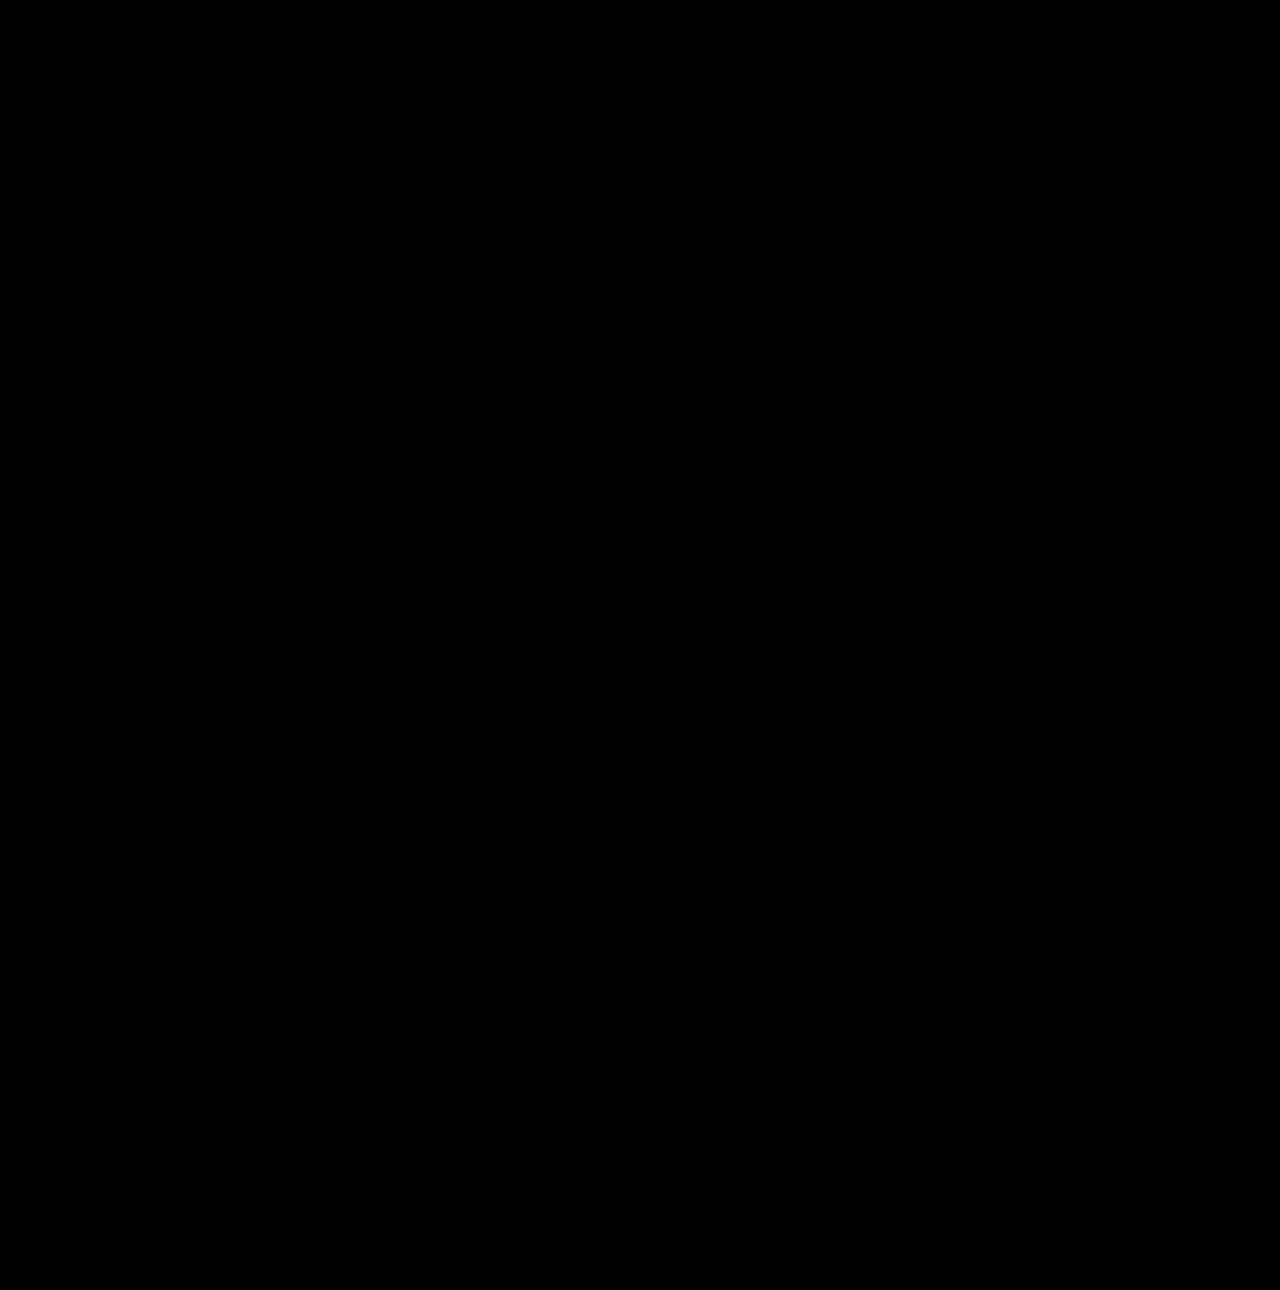
==== commit bd1ff36b: "Add files via upload" ====
--- a/boards.html
+++ b/boards.html
@@ -1,5 +1,5 @@
 <!-- Nickolaus Grant -->
-<!-- Modified on 2024-05-25 -->
+<!-- Modified on 2024-06-09 -->
 
 <!DOCTYPE html> <!-- Declares the document type and version of HTML -->
 
@@ -9,7 +9,7 @@
     <meta charset="UTF-8"> <!-- Defines the character encoding for the document -->
     <meta http-equiv="X-UA-Compatible" content="IE=edge"> <!-- Sets the compatibility mode for Internet Explorer -->
     <meta name="viewport" content="width=device-width, initial-scale=1.0"> <!-- Defines the viewport for responsive design -->
-    <title>Assignment 3.1: The Building Blocks of JavaScript - Functions</title> <!-- Sets the title of the document -->
+    <title>Assignment 4.1: Using CSS Personal Webpages</title> <!-- Sets the title of the document -->
     <link rel="stylesheet" href="Main.css"> <!-- Linking the Main.css -->
 </head>
 
@@ -24,16 +24,35 @@
         <h2>Navigation</h2>
         <a href="./index.html">Home</a><br>
         <a href="./boards.html">Boards</a><br>
-        <a href="./game.html"> Game</a> <br>
     </nav>
 
     <!-- Main Content Section -->
     <div>
         <h3>
-            For this assignment we are to create a new file called game.html and then create another
-            file JavaScript file that will hold the code for the game and the game.html will show the 
-            game. For the sack of the assingment I will be using adding this html and add my other pages and link
-            them all together so I can use the other pages for portfilo use or something down the line. 
+            For this assignment we are to edit the Main.css file to spefic style of the following elements:selector{
+                property: value;
+
+                }
+                
+                For the body properties
+                background-color - set a background color you like
+                color - set the text color you like
+                For the nav properties
+                height - set to 6000px
+                width - set to 200px
+                float - set to left
+                padding - set to 5px
+                line-height - set to 30px
+                For the footer properties
+                text-align - set to center
+                margin-right - set to 200px
+                For the #memeImage properties
+                margin-right - set to 200px
+                For the header properties
+                text-align - set to center
+                Link the main.css page to the index.html and boards.html pages between the opening and closing head tags in the index.html and boards pages, like so:
+                rel="stylesheet" href="main.css"
+
         </h3>
     </div>
     <div>
--- a/Main.css
+++ b/Main.css
@@ -1,6 +1,6 @@
 body {
-    background-color: gray; /*Setting the background colors*/
-    color:rgb(28, 75, 21); /*Set the text color you like */
+    background-color: rgb(0, 0, 0); /*Setting the background colors*/
+    color:rgb(255, 255, 255); /*Set the text color you like */
 }
 
 nav{
